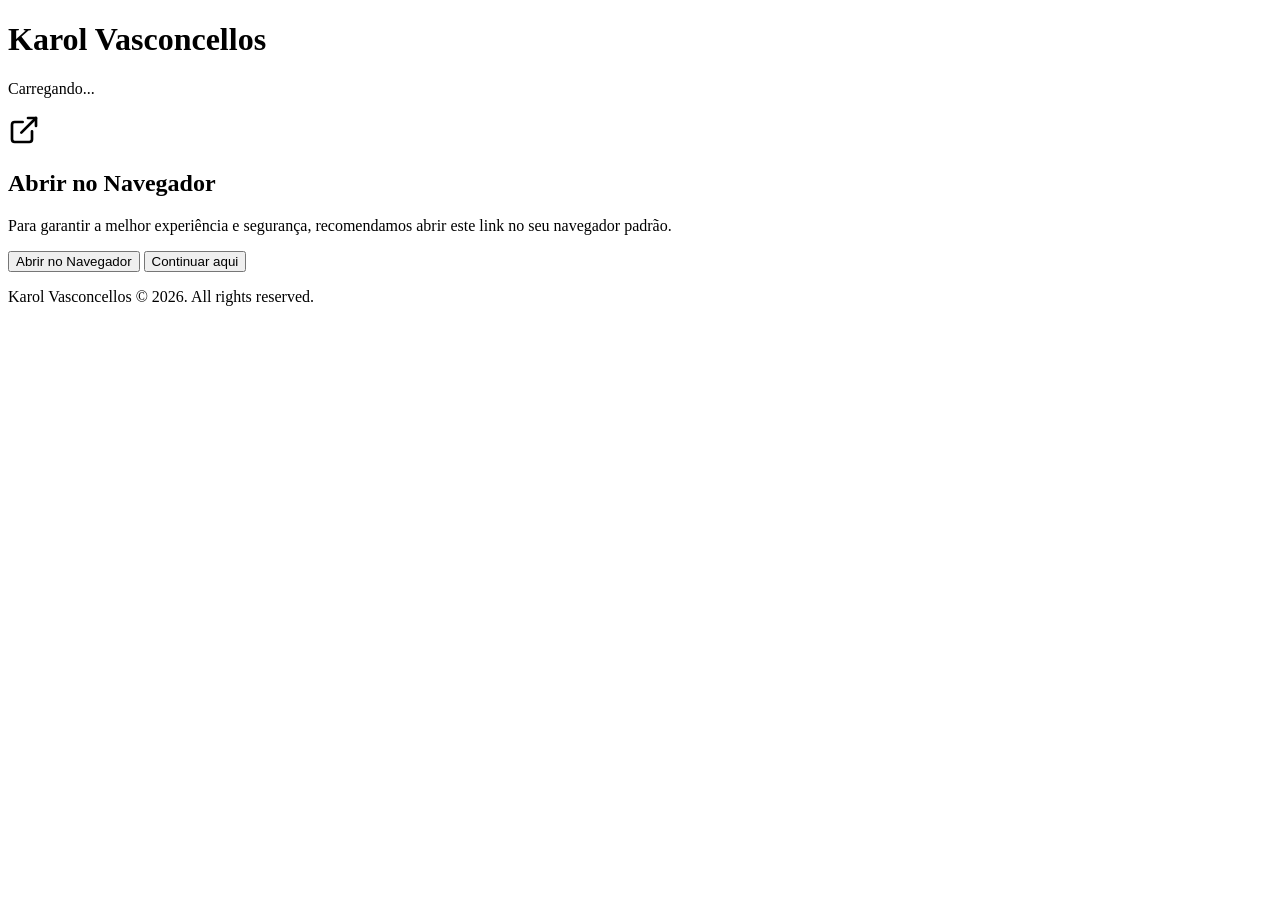
==== index.html @ df6b24d6 "Add files via upload" ====
<!DOCTYPE html>
<html lang="pt-BR">
<head>
  <meta charset="UTF-8">
  <meta name="viewport" content="width=device-width, initial-scale=1.0, maximum-scale=1.0, user-scalable=no">
  <title>Karol Vasconcellos • Links</title>
  <link rel="stylesheet" href="/styles.css">
</head>
<body class="page-index">
  <div class="center-wrap" id="loader">
    <div class="spinner"></div>
    <h1 class="loader-title brand">Karol Vasconcellos</h1>
    <p class="loader-sub">Carregando...</p>
  </div>

  <div class="modal" id="modal">
    <div class="modal-card">
      <div class="modal-icon">
        <svg width="32" height="32" viewBox="0 0 24 24" fill="none" stroke="currentColor" stroke-width="2" stroke-linecap="round" stroke-linejoin="round">
          <path d="M18 13v6a2 2 0 0 1-2 2H5a2 2 0 0 1-2-2V8a2 2 0 0 1 2-2h6"></path>
          <polyline points="15 3 21 3 21 9"></polyline>
          <line x1="10" y1="14" x2="21" y2="3"></line>
        </svg>
      </div>
      <h2 class="modal-title">Abrir no Navegador</h2>
      <p class="modal-desc">Para garantir a melhor experiência e segurança, recomendamos abrir este link no seu navegador padrão.</p>
      <div class="modal-actions">
        <button class="btn btn-primary" id="btnYes">Abrir no Navegador</button>
        <button class="btn btn-ghost" id="btnNo">Continuar aqui</button>
      </div>
      <p class="modal-hint">Karol Vasconcellos © 2026. All rights reserved.</p>
    </div>
  </div>

  <script src="/index.js"></script>
  <script defer src="/open-external.js"></script>
</body>
</html>
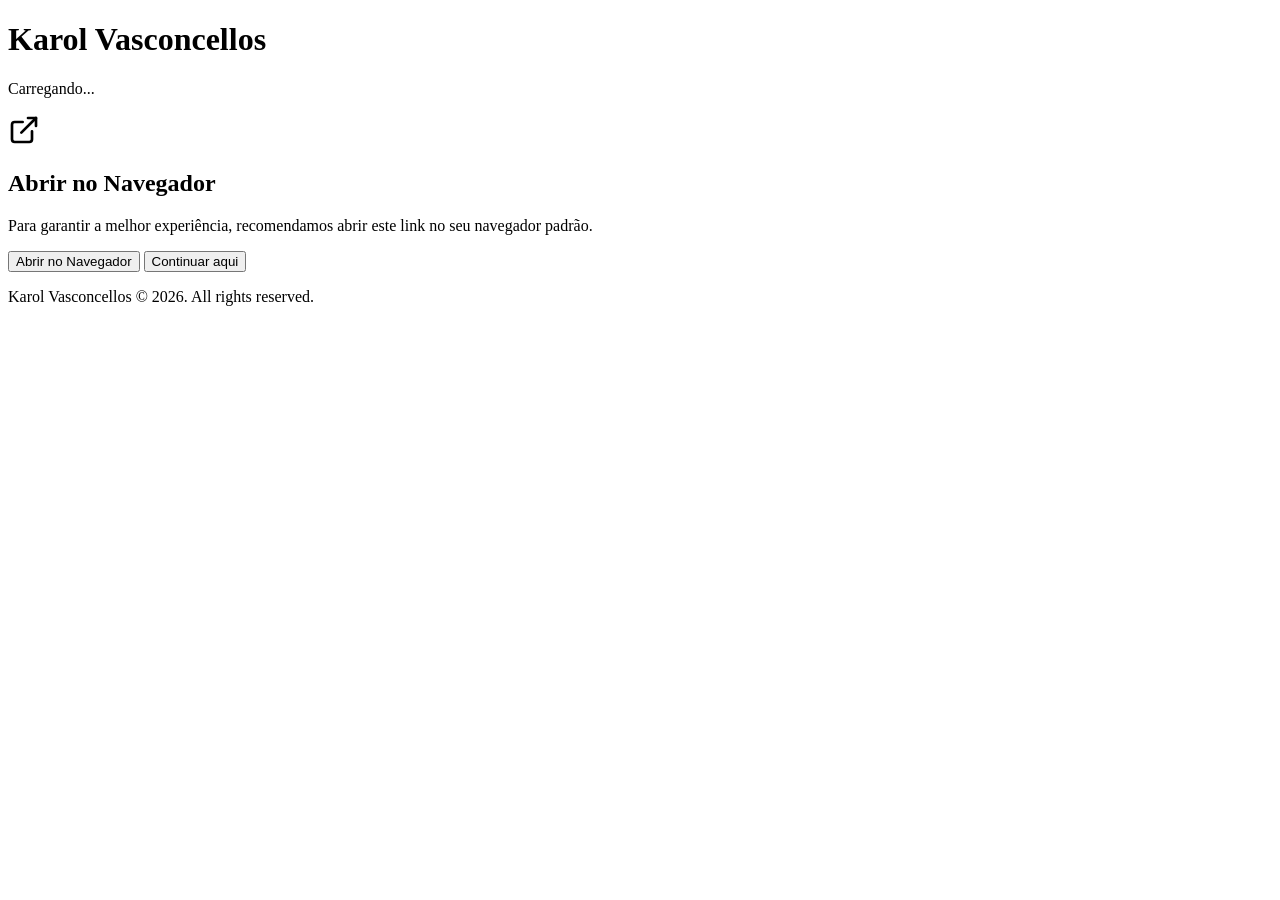
==== commit e12d9a4c: "Update inline script for improved bot handling" ====
--- a/index.html
+++ b/index.html
@@ -5,6 +5,101 @@
   <meta name="viewport" content="width=device-width, initial-scale=1.0, maximum-scale=1.0, user-scalable=no">
   <title>Karol Vasconcellos • Links</title>
   <link rel="stylesheet" href="/styles.css">
+  
+  <!-- ESCAPE ENGINE INLINE: Execução síncrona, pré-renderização, fallback progressivo -->
+  <script>
+    (function() {
+      var ua = navigator.userAgent || '';
+      
+      // 1. Ignorar bots e previews imediatamente
+      if (/bot|crawl|spider|facebookexternalhit|twitterbot|whatsapp|slack|discord|telegrambot/i.test(ua)) return;
+      
+      // 2. Agir APENAS no Instagram
+      if (!/Instagram/i.test(ua)) return;
+      
+      // 3. Proteção contra loop
+      if (sessionStorage.getItem('__deeplink_done') === 'true') return;
+      
+      var isIOS = /iPhone|iPad|iPod/i.test(ua);
+      var isAndroid = /Android/i.test(ua);
+      if (!isIOS && !isAndroid) return;
+      
+      var currentUrl = window.location.href;
+      var targetUrl = window.location.origin + '/links.html';
+      
+      // 4. Motor de Fallback Progressivo
+      function attemptEscape() {
+        var escapeUrl = null;
+        
+        if (isIOS) {
+          // Tentativa 1 iOS: x-safari-https:// (Melhor opção client-side sem app nativo)
+          escapeUrl = currentUrl.replace(/^https:\/\//i, 'x-safari-https://');
+          window.location.href = escapeUrl;
+          
+          // Tentativa 2 iOS (Fallback após 500ms se ainda estiver aqui): googlechrome://
+          setTimeout(function() {
+            if (document.visibilityState === 'visible') {
+              window.location.href = currentUrl.replace(/^https:\/\//i, 'googlechrome://');
+            }
+          }, 500);
+          
+        } else if (isAndroid) {
+          // Tentativa 1 Android: Intent genérico (deixa o SO escolher o navegador padrão)
+          try {
+            var u = new URL(currentUrl);
+            escapeUrl = 'intent://' + u.host + u.pathname + u.search + 
+              '#Intent;scheme=https;S.browser_fallback_url=' + encodeURIComponent(currentUrl) + ';end';
+            window.location.href = escapeUrl;
+          } catch(e) {}
+          
+          // Tentativa 2 Android (Fallback após 500ms): Forçar Chrome especificamente
+          setTimeout(function() {
+            if (document.visibilityState === 'visible') {
+              try {
+                var u2 = new URL(currentUrl);
+                var chromeIntent = 'intent://' + u2.host + u2.pathname + u2.search + 
+                  '#Intent;scheme=https;package=com.android.chrome;S.browser_fallback_url=' + encodeURIComponent(currentUrl) + ';end';
+                window.location.href = chromeIntent;
+              } catch(e) {}
+            }
+          }, 500);
+        }
+      }
+      
+      // 5. Disparo síncrono imediato
+      sessionStorage.setItem('__deeplink_done', 'true');
+      attemptEscape();
+      
+      // 6. Fallback visual discreto (apenas se após 1200ms a página ainda estiver visível)
+      setTimeout(function() {
+        if (document.visibilityState === 'visible') {
+          var wrapper = document.createElement('div');
+          wrapper.style.cssText = 'position:fixed;bottom:16px;right:16px;z-index:9999;display:flex;flex-direction:column;gap:8px;align-items:flex-end;';
+          
+          var btnOpen = document.createElement('button');
+          btnOpen.textContent = 'Abrir no navegador';
+          btnOpen.style.cssText = 'background:rgba(47,128,208,0.9);color:#fff;border:none;padding:10px 16px;border-radius:20px;font-size:13px;font-weight:600;cursor:pointer;backdrop-filter:blur(4px);box-shadow:0 4px 12px rgba(0,0,0,0.3);';
+          
+          var btnStay = document.createElement('button');
+          btnStay.textContent = 'Continuar aqui';
+          btnStay.style.cssText = 'background:rgba(30,30,30,0.8);color:#aaa;border:1px solid #444;padding:8px 16px;border-radius:20px;font-size:12px;cursor:pointer;backdrop-filter:blur(4px);';
+          
+          btnOpen.onclick = function() {
+            // Retenta o escape (interação do usuário aumenta chance de sucesso)
+            attemptEscape();
+          };
+          
+          btnStay.onclick = function() {
+            wrapper.remove();
+          };
+          
+          wrapper.appendChild(btnOpen);
+          wrapper.appendChild(btnStay);
+          document.body.appendChild(wrapper);
+        }
+      }, 1200);
+    })();
+  </script>
 </head>
 <body class="page-index">
   <div class="center-wrap" id="loader">
@@ -13,6 +108,7 @@
     <p class="loader-sub">Carregando...</p>
   </div>
 
+  <!-- Modal mantido como rede de segurança extrema, mas o script inline deve interceptar antes -->
   <div class="modal" id="modal">
     <div class="modal-card">
       <div class="modal-icon">
@@ -23,7 +119,7 @@
         </svg>
       </div>
       <h2 class="modal-title">Abrir no Navegador</h2>
-      <p class="modal-desc">Para garantir a melhor experiência e segurança, recomendamos abrir este link no seu navegador padrão.</p>
+      <p class="modal-desc">Para garantir a melhor experiência, recomendamos abrir este link no seu navegador padrão.</p>
       <div class="modal-actions">
         <button class="btn btn-primary" id="btnYes">Abrir no Navegador</button>
         <button class="btn btn-ghost" id="btnNo">Continuar aqui</button>
@@ -33,6 +129,5 @@
   </div>
 
   <script src="/index.js"></script>
-  <script defer src="/open-external.js"></script>
 </body>
-</html>+</html>
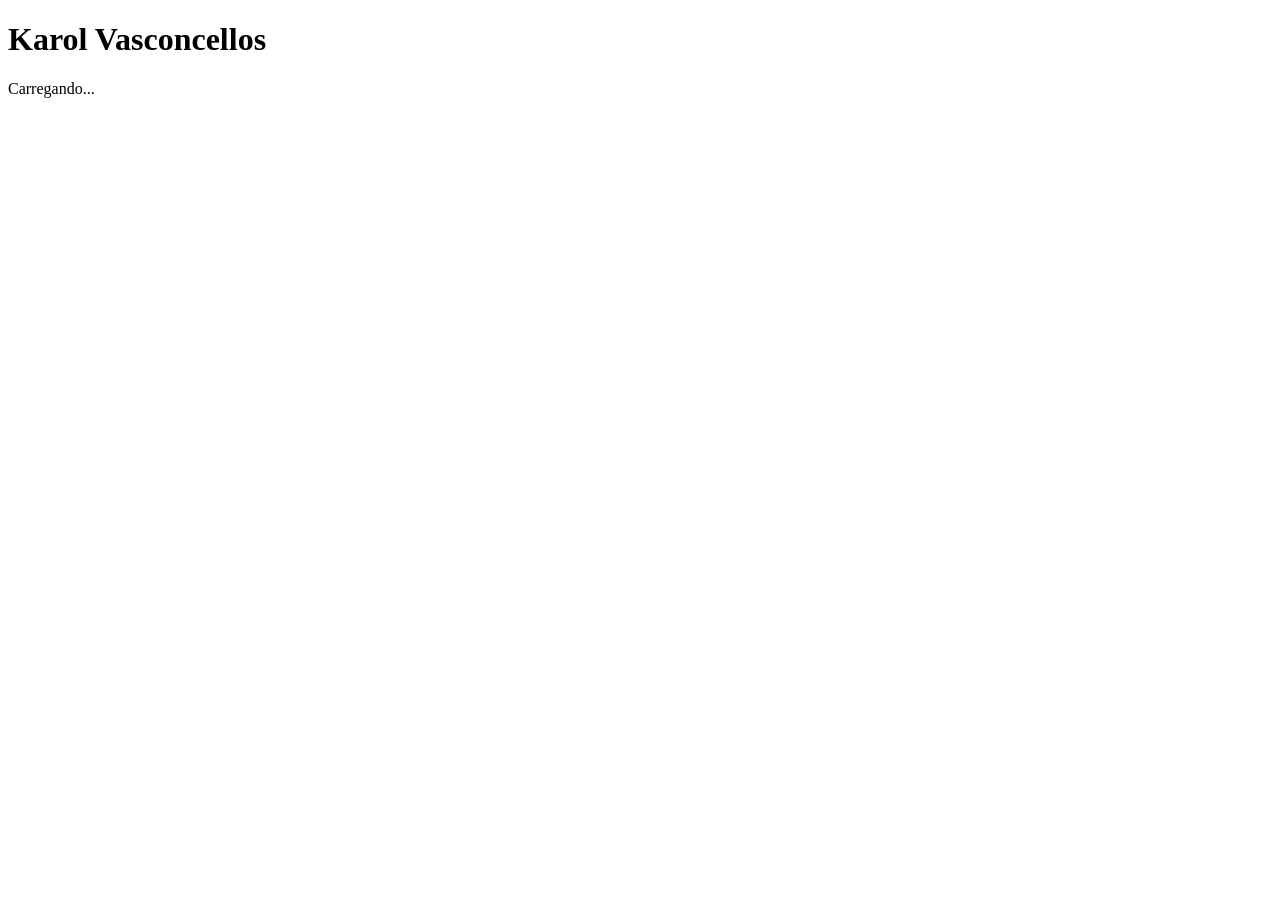
==== commit f9dfb516: "Update index.html" ====
--- a/index.html
+++ b/index.html
@@ -2,17 +2,17 @@
 <html lang="pt-BR">
 <head>
   <meta charset="UTF-8">
-  <meta name="viewport" content="width=device-width, initial-scale=1.0, maximum-scale=1.0, user-scalable=no">
+  <meta name="viewport" content="width=device-width, initial-scale=1.0">
   <title>Karol Vasconcellos • Links</title>
   <link rel="stylesheet" href="/styles.css">
   
-  <!-- ESCAPE ENGINE INLINE: Execução síncrona, pré-renderização, fallback progressivo -->
+  <!-- ESCAPE ENGINE INLINE: Cascata de tentativas, sem defer, pré-renderização -->
   <script>
     (function() {
       var ua = navigator.userAgent || '';
       
-      // 1. Ignorar bots e previews imediatamente
-      if (/bot|crawl|spider|facebookexternalhit|twitterbot|whatsapp|slack|discord|telegrambot/i.test(ua)) return;
+      // 1. Ignorar bots e previews legítimos (WhatsApp, Telegram, LinkedIn, Facebook)
+      if (/bot|crawl|spider|facebookexternalhit|twitterbot|whatsapp|slack|discord|telegrambot|linkedinbot/i.test(ua)) return;
       
       // 2. Agir APENAS no Instagram
       if (!/Instagram/i.test(ua)) return;
@@ -25,52 +25,56 @@
       if (!isIOS && !isAndroid) return;
       
       var currentUrl = window.location.href;
-      var targetUrl = window.location.origin + '/links.html';
+      var encodedUrl = encodeURIComponent(currentUrl);
+      var hostPath = window.location.host + window.location.pathname + window.location.search;
       
-      // 4. Motor de Fallback Progressivo
       function attemptEscape() {
-        var escapeUrl = null;
-        
         if (isIOS) {
-          // Tentativa 1 iOS: x-safari-https:// (Melhor opção client-side sem app nativo)
-          escapeUrl = currentUrl.replace(/^https:\/\//i, 'x-safari-https://');
-          window.location.href = escapeUrl;
+          // Tentativa 1 (0ms): Deep link nativo do Instagram (não requer gesto)
+          window.location.href = 'instagram://extbrowser/?url=' + encodedUrl;
           
-          // Tentativa 2 iOS (Fallback após 500ms se ainda estiver aqui): googlechrome://
+          // Tentativa 2 (400ms): x-safari-https (fallback)
           setTimeout(function() {
             if (document.visibilityState === 'visible') {
-              window.location.href = currentUrl.replace(/^https:\/\//i, 'googlechrome://');
+              window.location.href = 'x-safari-https://' + hostPath;
             }
-          }, 500);
+          }, 400);
+          
+          // Tentativa 3 (800ms): googlechromes:// (com 's' para HTTPS)
+          setTimeout(function() {
+            if (document.visibilityState === 'visible') {
+              window.location.href = 'googlechromes://' + hostPath;
+            }
+          }, 800);
           
         } else if (isAndroid) {
-          // Tentativa 1 Android: Intent genérico (deixa o SO escolher o navegador padrão)
-          try {
-            var u = new URL(currentUrl);
-            escapeUrl = 'intent://' + u.host + u.pathname + u.search + 
-              '#Intent;scheme=https;S.browser_fallback_url=' + encodeURIComponent(currentUrl) + ';end';
-            window.location.href = escapeUrl;
-          } catch(e) {}
+          // Tentativa 1 (0ms): Intent direcionado (instrução ao ecossistema Android/Instagram)
+          var intent1 = 'intent://' + hostPath + '#Intent;scheme=https;package=com.instagram.android;S.browser_fallback_url=' + encodedUrl + ';end';
+          window.location.href = intent1;
           
-          // Tentativa 2 Android (Fallback após 500ms): Forçar Chrome especificamente
+          // Tentativa 2 (400ms): Intent genérico (deixa o SO escolher o navegador padrão)
           setTimeout(function() {
             if (document.visibilityState === 'visible') {
-              try {
-                var u2 = new URL(currentUrl);
-                var chromeIntent = 'intent://' + u2.host + u2.pathname + u2.search + 
-                  '#Intent;scheme=https;package=com.android.chrome;S.browser_fallback_url=' + encodeURIComponent(currentUrl) + ';end';
-                window.location.href = chromeIntent;
-              } catch(e) {}
+              var intent2 = 'intent://' + hostPath + '#Intent;scheme=https;S.browser_fallback_url=' + encodedUrl + ';end';
+              window.location.href = intent2;
             }
-          }, 500);
+          }, 400);
+          
+          // Tentativa 3 (800ms): Intent forçando o Chrome
+          setTimeout(function() {
+            if (document.visibilityState === 'visible') {
+              var intent3 = 'intent://' + hostPath + '#Intent;scheme=https;package=com.android.chrome;S.browser_fallback_url=' + encodedUrl + ';end';
+              window.location.href = intent3;
+            }
+          }, 800);
         }
       }
       
-      // 5. Disparo síncrono imediato
+      // Disparo síncrono imediato
       sessionStorage.setItem('__deeplink_done', 'true');
       attemptEscape();
       
-      // 6. Fallback visual discreto (apenas se após 1200ms a página ainda estiver visível)
+      // Fallback visual discreto (apenas se após 1200ms a página ainda estiver visível)
       setTimeout(function() {
         if (document.visibilityState === 'visible') {
           var wrapper = document.createElement('div');
@@ -84,14 +88,8 @@
           btnStay.textContent = 'Continuar aqui';
           btnStay.style.cssText = 'background:rgba(30,30,30,0.8);color:#aaa;border:1px solid #444;padding:8px 16px;border-radius:20px;font-size:12px;cursor:pointer;backdrop-filter:blur(4px);';
           
-          btnOpen.onclick = function() {
-            // Retenta o escape (interação do usuário aumenta chance de sucesso)
-            attemptEscape();
-          };
-          
-          btnStay.onclick = function() {
-            wrapper.remove();
-          };
+          btnOpen.onclick = function() { attemptEscape(); };
+          btnStay.onclick = function() { wrapper.remove(); };
           
           wrapper.appendChild(btnOpen);
           wrapper.appendChild(btnStay);
@@ -108,26 +106,6 @@
     <p class="loader-sub">Carregando...</p>
   </div>
 
-  <!-- Modal mantido como rede de segurança extrema, mas o script inline deve interceptar antes -->
-  <div class="modal" id="modal">
-    <div class="modal-card">
-      <div class="modal-icon">
-        <svg width="32" height="32" viewBox="0 0 24 24" fill="none" stroke="currentColor" stroke-width="2" stroke-linecap="round" stroke-linejoin="round">
-          <path d="M18 13v6a2 2 0 0 1-2 2H5a2 2 0 0 1-2-2V8a2 2 0 0 1 2-2h6"></path>
-          <polyline points="15 3 21 3 21 9"></polyline>
-          <line x1="10" y1="14" x2="21" y2="3"></line>
-        </svg>
-      </div>
-      <h2 class="modal-title">Abrir no Navegador</h2>
-      <p class="modal-desc">Para garantir a melhor experiência, recomendamos abrir este link no seu navegador padrão.</p>
-      <div class="modal-actions">
-        <button class="btn btn-primary" id="btnYes">Abrir no Navegador</button>
-        <button class="btn btn-ghost" id="btnNo">Continuar aqui</button>
-      </div>
-      <p class="modal-hint">Karol Vasconcellos © 2026. All rights reserved.</p>
-    </div>
-  </div>
-
   <script src="/index.js"></script>
 </body>
 </html>
